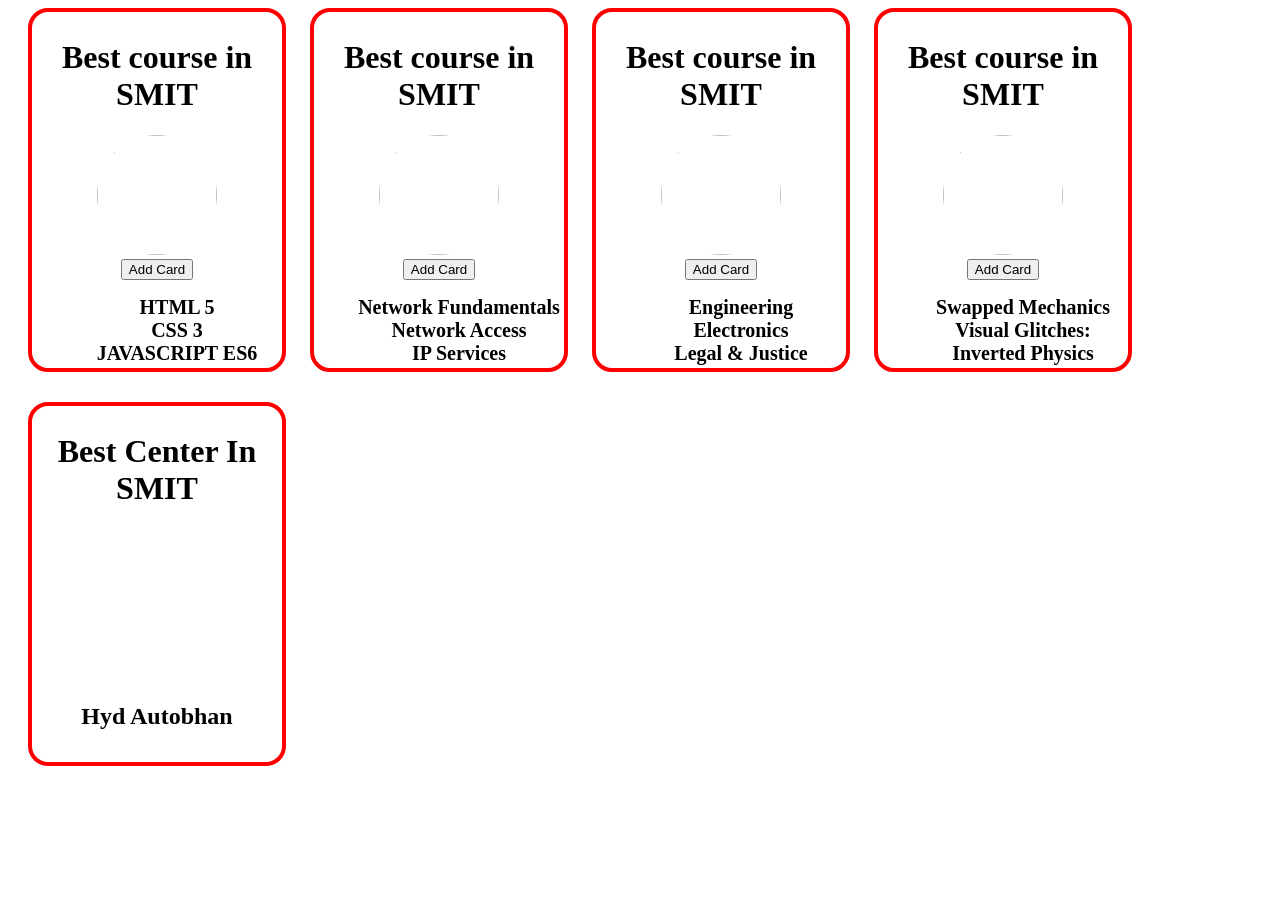
==== Assigment.html @ 309080e1 "update css" ====
<!DOCTYPE html>
<html lang="en">
<head>
    <meta charset="UTF-8">
    <meta name="viewport" content="width=device-width, initial-scale=1.0">
    <title>Document</title>
    <link rel="stylesheet" href="card.css">
</head>
<body>
    <div class="main">
        <div class="ecom-card">
            <h1>Best course in SMIT</h1>

            <img src="https://encrypted-tbn0.gstatic.com/images?q=tbn:ANd9GcTkjr-FVdhyf4xONHhDdG0V_Clf1QkmA9rPKQ&s" alt="">
            <br>
            <button>Add Card</button>
            <ul>
                <li>HTML 5</li>
                <li>CSS 3</li>
                <li>JAVASCRIPT ES6</li>
            </ul>
        </div>
        <div class="ecom-card">
            <h1>Best course in SMIT</h1>

            <img src="https://encrypted-tbn0.gstatic.com/images?q=tbn:ANd9GcTDJdS1Fr1EZD7URKSYLLYBT4d5lW8b7ldaIw&s" alt="">
            <br>
            <button>Add Card</button>
            <ul>
                <li>Network Fundamentals</li>
                <li>Network Access</li>
                <li>IP Services</li>
            </ul>
        </div>
        <div class="ecom-card">
            <h1>Best course in SMIT</h1>

            <img src="https://www.shutterstock.com/image-illustration/cco-continuous-cost-optimization-acronym-260nw-2602105285.jpg" alt="">
            <br>
            <button>Add Card</button>
            <ul>
                <li>Engineering</li>
                <li>Electronics</li>
                <li>Legal & Justice</li>
            </ul>
        </div>
        <div class="ecom-card">
            <h1>Best course in SMIT</h1>

            <img src="https://encrypted-tbn0.gstatic.com/images?q=tbn:ANd9GcTyH91V8BrBBgzgh4O-7rEN4yDswCPpM_8r5w&s" alt="">
            <br>
            <button>Add Card</button>
            <ul>
                <li>Swapped Mechanics</li>
                <li>Visual Glitches:</li>
                <li>Inverted Physics</li>
            </ul>
        </div>
        <div class="ecom-card">
            <h1>Best Center In SMIT</h1>

            <iframe src="https://www.google.com/maps/embed?pb=!1m18!1m12!1m3!1d57680.05632489928!2d68.28465712167967!3d25.37119849999999!2m3!1f0!2f0!3f0!3m2!1i1024!2i768!4f13.1!3m3!1m2!1s0x394c70606f46f8e3%3A0xd1adcb8c0ee40813!2sSaylani%20Welfare%20Trust!5e0!3m2!1sen!2s!4v1780754510830!5m2!1sen!2s" width="600" height="450" style="border:0;" allowfullscreen="" loading="lazy" referrerpolicy="no-referrer-when-downgrade"></iframe>
            <br>
            <h2>Hyd Autobhan</h2>
        </div>
    </div>
</body>
</html>
---- card.css ----
.main{
    display: inline;
}
.ecom-card{
    width: 250px;
    margin-bottom: 30px;
    height: 350px;
    border: 4px solid red;
    text-align: center;
    display: inline-block;
    border-radius: 20px;
    padding-top: 6px;
    margin-left: 20px;
}
.ecom-card>iframe{
    width: 100%;
    height: 150px;
}
.ecom-card:hover{
    box-shadow: 5px 5px 30px grey;
}
.ecom-card>ul>li{
    list-style: none;
    font-size: 20px;
    font-weight: bold;
}
.ecom-card>img{
    height: 120px;
    width: 120px;
    border-radius: 50%;
}
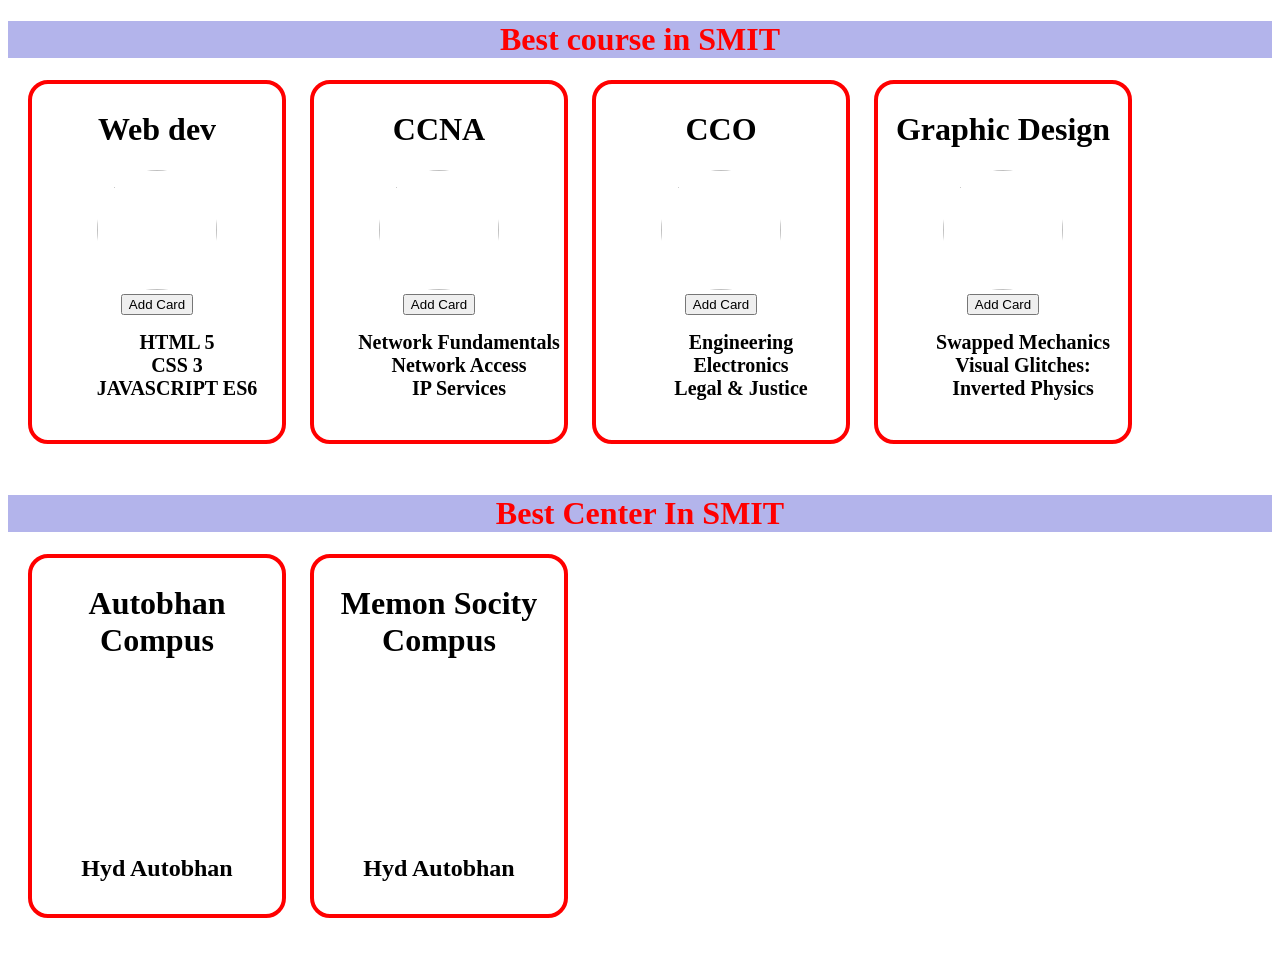
==== commit 0e11c2f6: "seconed bar change" ====
--- a/Assigment.html
+++ b/Assigment.html
@@ -7,10 +7,10 @@
     <link rel="stylesheet" href="card.css">
 </head>
 <body>
+    <h1>Best course in SMIT</h1>
     <div class="main">
         <div class="ecom-card">
-            <h1>Best course in SMIT</h1>
-
+            <h1>Web dev</h1>
             <img src="https://encrypted-tbn0.gstatic.com/images?q=tbn:ANd9GcTkjr-FVdhyf4xONHhDdG0V_Clf1QkmA9rPKQ&s" alt="">
             <br>
             <button>Add Card</button>
@@ -21,7 +21,7 @@
             </ul>
         </div>
         <div class="ecom-card">
-            <h1>Best course in SMIT</h1>
+            <h1>CCNA</h1>
 
             <img src="https://encrypted-tbn0.gstatic.com/images?q=tbn:ANd9GcTDJdS1Fr1EZD7URKSYLLYBT4d5lW8b7ldaIw&s" alt="">
             <br>
@@ -33,7 +33,7 @@
             </ul>
         </div>
         <div class="ecom-card">
-            <h1>Best course in SMIT</h1>
+            <h1>CCO</h1>
 
             <img src="https://www.shutterstock.com/image-illustration/cco-continuous-cost-optimization-acronym-260nw-2602105285.jpg" alt="">
             <br>
@@ -45,7 +45,7 @@
             </ul>
         </div>
         <div class="ecom-card">
-            <h1>Best course in SMIT</h1>
+            <h1>Graphic Design</h1>
 
             <img src="https://encrypted-tbn0.gstatic.com/images?q=tbn:ANd9GcTyH91V8BrBBgzgh4O-7rEN4yDswCPpM_8r5w&s" alt="">
             <br>
@@ -56,9 +56,17 @@
                 <li>Inverted Physics</li>
             </ul>
         </div>
+        <h1>Best Center In SMIT</h1>
         <div class="ecom-card">
-            <h1>Best Center In SMIT</h1>
-
+            <h1>Autobhan Compus</h1>
+            
+            <iframe src="https://www.google.com/maps/embed?pb=!1m18!1m12!1m3!1d57680.05632489928!2d68.28465712167967!3d25.37119849999999!2m3!1f0!2f0!3f0!3m2!1i1024!2i768!4f13.1!3m3!1m2!1s0x394c70606f46f8e3%3A0xd1adcb8c0ee40813!2sSaylani%20Welfare%20Trust!5e0!3m2!1sen!2s!4v1780754510830!5m2!1sen!2s" width="600" height="450" style="border:0;" allowfullscreen="" loading="lazy" referrerpolicy="no-referrer-when-downgrade"></iframe>
+            <br>
+            <h2>Hyd Autobhan</h2>
+        </div>
+        <div class="ecom-card">
+            <h1>Memon Socity Compus</h1>
+            
             <iframe src="https://www.google.com/maps/embed?pb=!1m18!1m12!1m3!1d57680.05632489928!2d68.28465712167967!3d25.37119849999999!2m3!1f0!2f0!3f0!3m2!1i1024!2i768!4f13.1!3m3!1m2!1s0x394c70606f46f8e3%3A0xd1adcb8c0ee40813!2sSaylani%20Welfare%20Trust!5e0!3m2!1sen!2s!4v1780754510830!5m2!1sen!2s" width="600" height="450" style="border:0;" allowfullscreen="" loading="lazy" referrerpolicy="no-referrer-when-downgrade"></iframe>
             <br>
             <h2>Hyd Autobhan</h2>
--- a/card.css
+++ b/card.css
@@ -1,7 +1,18 @@
 .main{
     display: inline;
+    margin-left: auto;
+}
+h1{
+    text-align: center;
+    color: red;
+    background-color: rgb(179, 180, 235);
+}
+.ecom-card h1{
+    color: black;
+    background-color: white;
 }
 .ecom-card{
+    
     width: 250px;
     margin-bottom: 30px;
     height: 350px;
